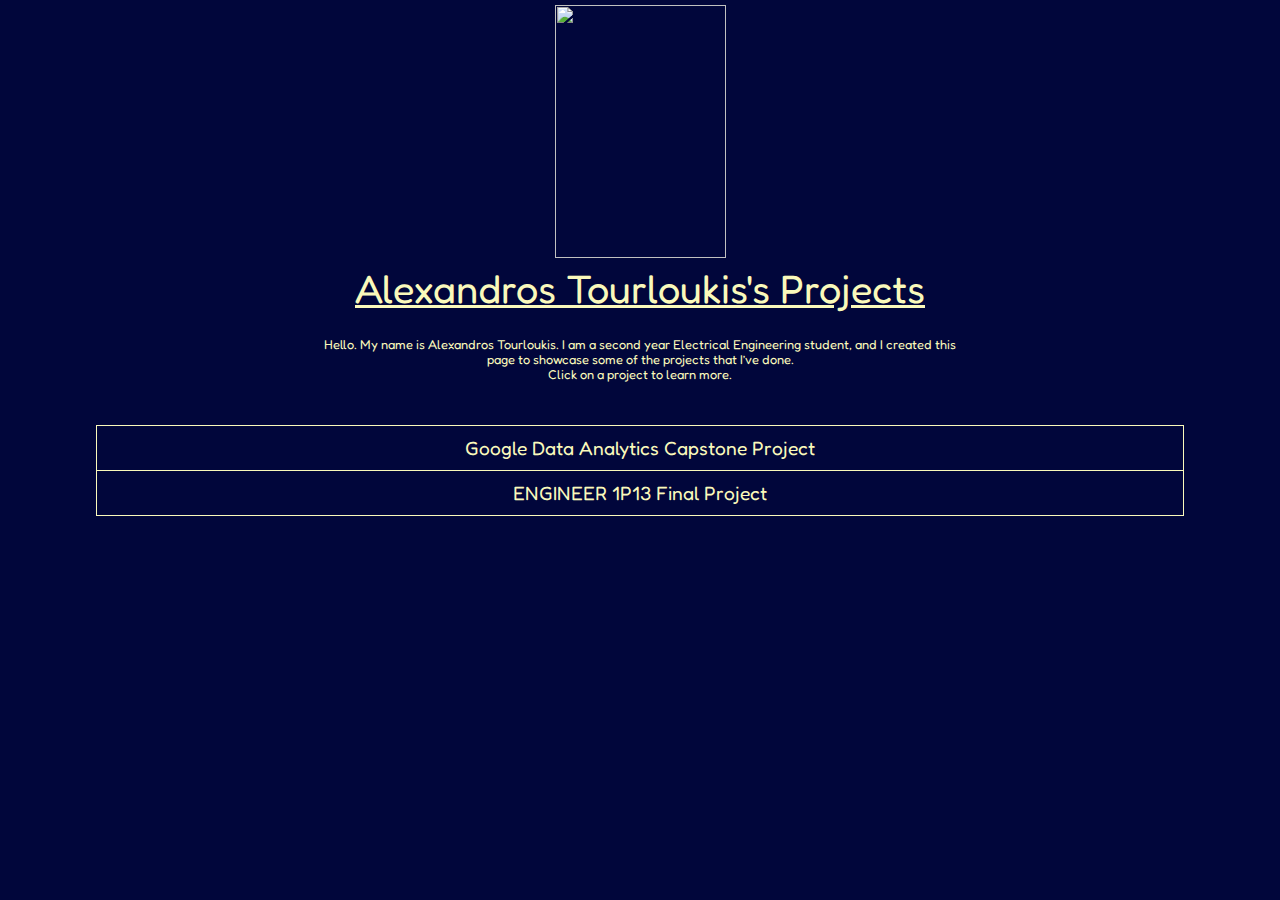
==== Website/index.html @ a6cfc6de "Add files via upload" ====
<!DOCTYPE html>
<html lang="en">

<head>
    <meta charset="UTF-8">
    <meta name="viewport" content="width=device-width, initial-scale=1.0">
    <title>Alex's Portfolio</title>
    <link rel="stylesheet" href="styles.css">
    <link rel="preconnect" href="https://fonts.googleapis.com">
    <link rel="preconnect" href="https://fonts.gstatic.com" crossorigin>
    <link href="https://fonts.googleapis.com/css2?family=Fredoka:wght@500&display=swap" rel="stylesheet">
    <!-- Add any other meta tags or links here -->
</head>

<body>
    <div class="image-container">
        <img src="C:/Users/alexa/OneDrive/Desktop/Website/20230727_165943[574].jpg" alt="">
    </div>
    <div class="centered-text">
        Alexandros Tourloukis's Projects
    </div>
    <p class="additional-text">
        Hello. My name is Alexandros Tourloukis. I am a second year Electrical Engineering student, and I created this
        page to showcase some of the projects that I’ve done.
        <br>Click on a project to learn more.
    </p>

    <table class="info-table" id="projectTable">
        <tr>
            <td>Google Data Analytics Capstone Project</td>
        </tr>
        <tr>
            <td>ENGINEER 1P13 Final Project</td>
        </tr>
    </table>

    <script src="script.js"></script>
    <!-- Add any other scripts or libraries here -->
</body>

</html>
---- Website/styles.css ----
body {
    background-color: #01063b;
    margin: 0;
    padding: 0;
    font-family: 'Fredoka', sans-serif;
}

.image-container {
    margin-top: 0.5vh;
    text-align: center;
}

.image-container img {
    max-width: 100%;
    width: 19vh;
    height: 28.12vh;
}

.centered-text {
    position: absolute;
    top: 32%;
    left: 50%;
    transform: translate(-50%, -50%);
    text-align: center;
    font-size: 3.1vw;
    color: #faf9bb;
    text-decoration: underline;
}

.additional-text {
    position: absolute;
    top: 37%;
    left: 50%;
    transform: translate(-50%, -50%);
    text-align: center;
    margin: 2% auto 0;
    font-size: 1vw;
    color: #faf9bb;
    text-decoration: none;
}

.info-table {
    position: absolute;
    top: 33%;
    left: 7.5%;
    width: 85%;
    margin: 10% auto 0;
    border-collapse: collapse;
}

.info-table td {
    width: 1.5vw;
    font-size: 1.5vw;
    color: #faf9bb;
    text-decoration: none;
    padding: 10px;
    border: 1px solid #faf9bb;
    text-align: center;
}

.info-table td:hover {
    color: white;
}
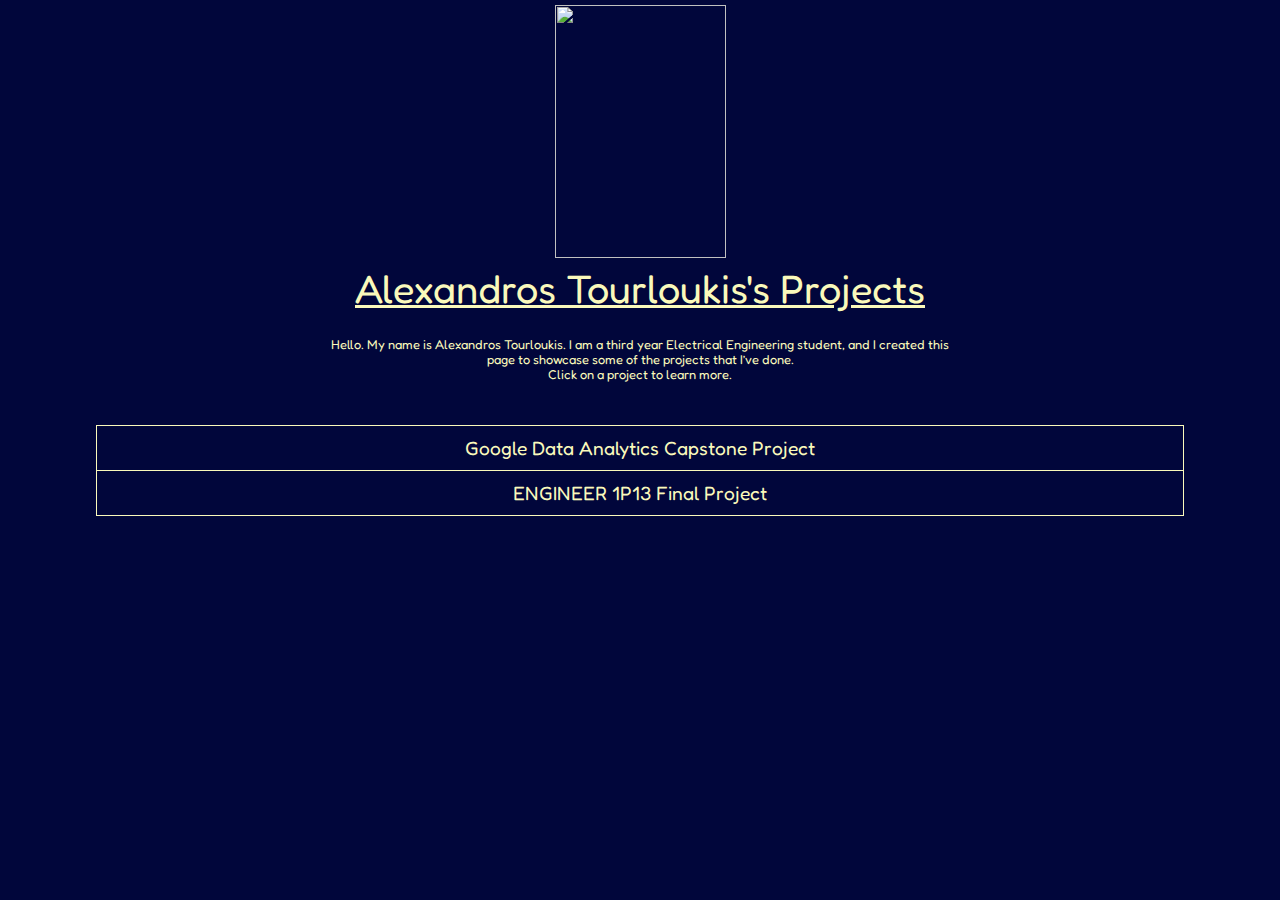
==== commit 90f0a717: "Update index.html" ====
--- a/Website/index.html
+++ b/Website/index.html
@@ -20,7 +20,7 @@
         Alexandros Tourloukis's Projects
     </div>
     <p class="additional-text">
-        Hello. My name is Alexandros Tourloukis. I am a second year Electrical Engineering student, and I created this
+        Hello. My name is Alexandros Tourloukis. I am a third year Electrical Engineering student, and I created this
         page to showcase some of the projects that I’ve done.
         <br>Click on a project to learn more.
     </p>
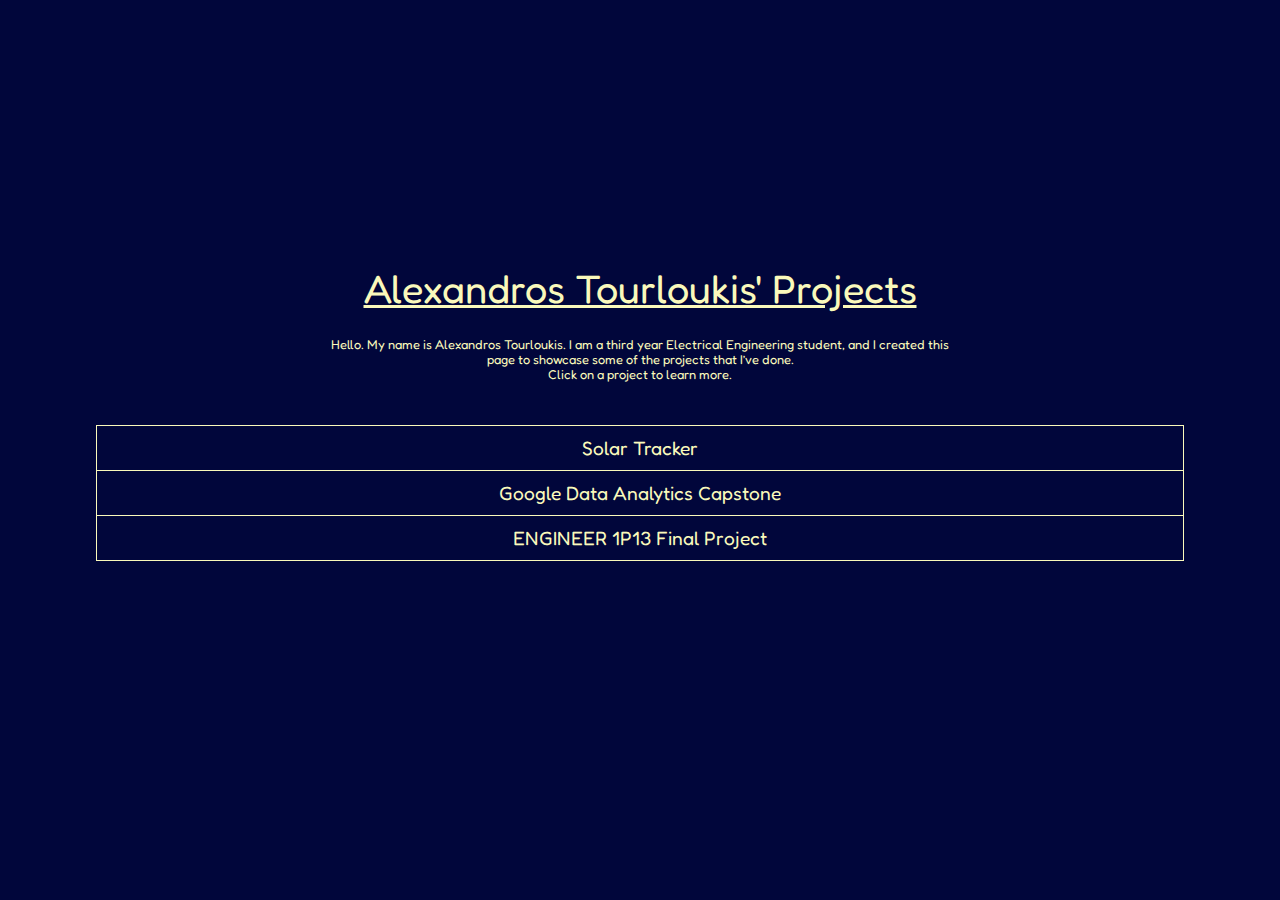
==== commit 93575178: "Update index.html" ====
--- a/Website/index.html
+++ b/Website/index.html
@@ -13,11 +13,8 @@
 </head>
 
 <body>
-    <div class="image-container">
-        <img src="C:/Users/alexa/OneDrive/Desktop/Website/20230727_165943[574].jpg" alt="">
-    </div>
     <div class="centered-text">
-        Alexandros Tourloukis's Projects
+        Alexandros Tourloukis' Projects
     </div>
     <p class="additional-text">
         Hello. My name is Alexandros Tourloukis. I am a third year Electrical Engineering student, and I created this
@@ -27,7 +24,10 @@
 
     <table class="info-table" id="projectTable">
         <tr>
-            <td>Google Data Analytics Capstone Project</td>
+            <td>Solar Tracker</td>
+        </tr>
+        <tr>
+            <td>Google Data Analytics Capstone</td>
         </tr>
         <tr>
             <td>ENGINEER 1P13 Final Project</td>
